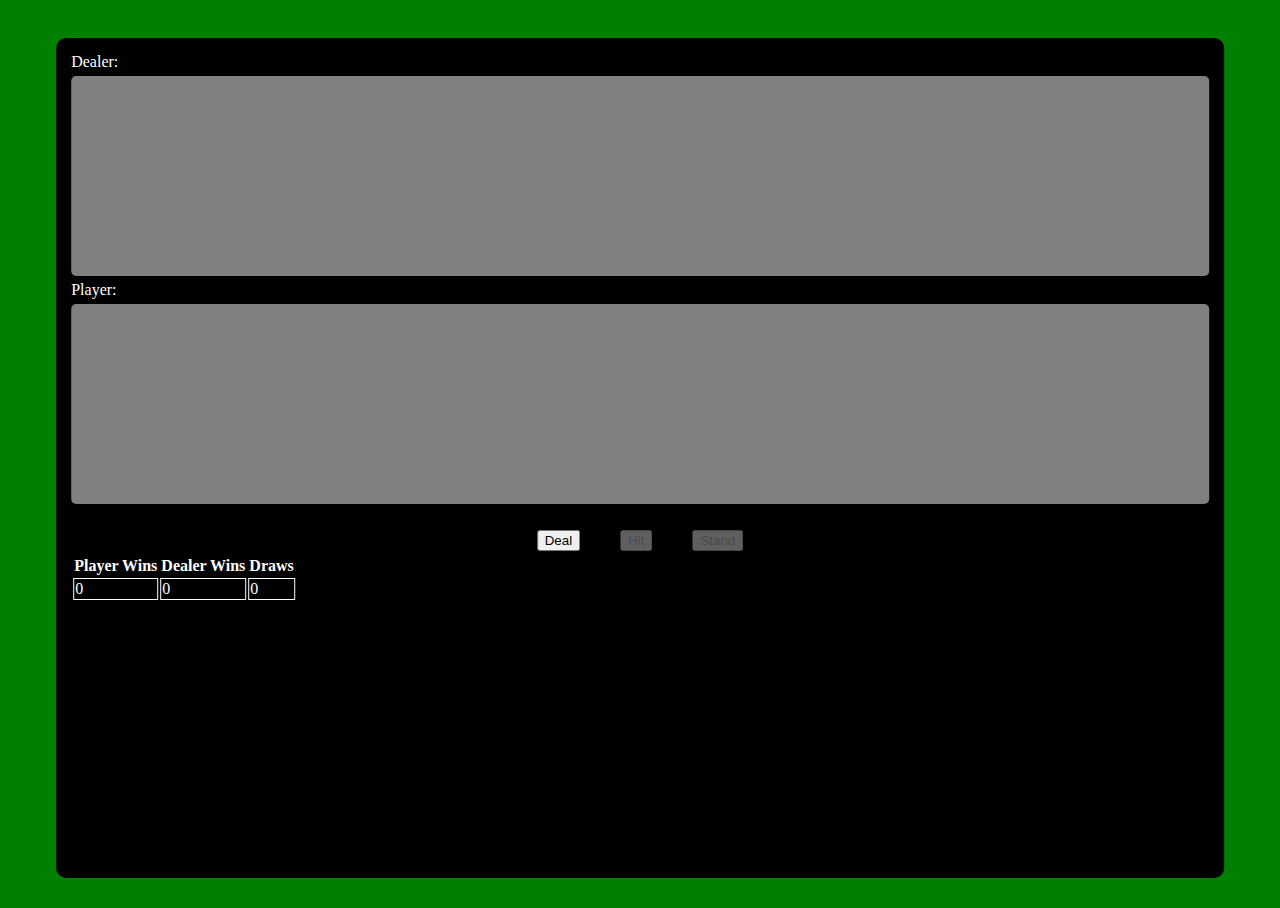
==== blackjack.html @ 348bcf6a "Initial commit: Mostly working blackjack game using javascript." ====
<!DOCTYPE html>
<html>

<head>
    <meta charset="utf-8">
    <title>BlackJack!</title>
    <link rel="stylesheet" href="css/master.css" media="screen" title="no title">
    <script src="jquery-3.1.1.js"></script>
    <script src="blackjack.js"></script>
</head>

<body>
    <div id="table">
        <label class="label">Dealer: </label>
        <label id="dealer-points" class="points"></label>
        <div id="dealer-hand" class="hand">
        </div>
        <label class="label">Player: </label>
        <label id="player-points" class="points"></label>
        <div id="player-hand" class="hand">
        </div>
        <div class="buttons">
            <button id="deal-button">Deal</button>
            <button id="hit-button">Hit</button>
            <button id="stand-button">Stand</button>
        </div>
        <div>
            <h2 class="message"></h2>
            <table class="wins">
                <tr>
                    <th>Player Wins</th>
                    <th>Dealer Wins</th>
                    <th>Draws</th>
                </tr>
                <tr>
                    <td class="playerw"></td>
                    <td class="dealerw"></td>
                    <td class="draw"></td>
                </tr>
            </table>
        </div>
    </div>
</body>

</html>
---- css/master.css ----
body {
    background: green;
    height: 100%;
}

html {
    height: 100%;
}

#table {
    position: relative;
    display: inline-block;
    width: 90%;
    height: 90%;
    top: 50%;
    left: 50%;
    transform: translate(-50%, -50%);
    color: white;
    background: black;
    padding: 15px;
    border-radius: 10px;
}

#dealer-hand, #player-hand {
    height: 200px;
    width: auto;
    background: gray;
    margin: auto;
    margin-top: 5px;
    margin-bottom: 5px;
    border-radius: 5px;
}

.buttons {
    text-align: center;
    font-size: 10em;
    margin-top: -110px;
}

.message {
    margin-top: -50px;
}

#dealer-hand>img, #player-hand>img {
    margin-top: 5px;
    margin-left: 5px;
}

td {
    border: 1px solid white;
}
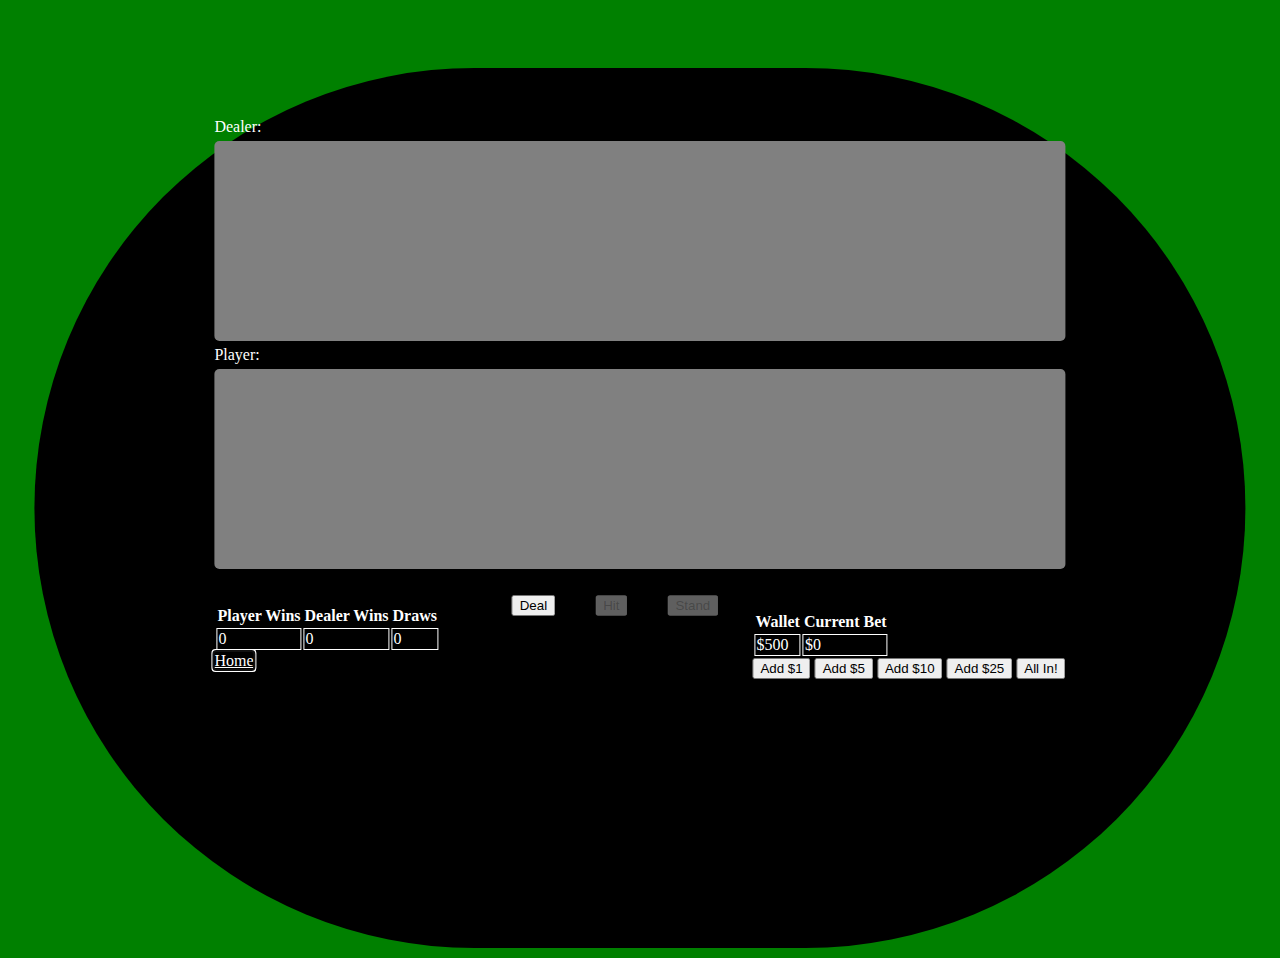
==== commit d69c282a: "Add test deck. Add betting function. Add home button which refreshes page." ====
--- a/blackjack.html
+++ b/blackjack.html
@@ -23,6 +23,7 @@
             <button id="deal-button">Deal</button>
             <button id="hit-button">Hit</button>
             <button id="stand-button">Stand</button>
+            <!-- <button id="start-button">Start</button> -->
         </div>
         <div>
             <h2 class="message"></h2>
@@ -38,6 +39,25 @@
                     <td class="draw"></td>
                 </tr>
             </table>
+            <a id="homeButton" href="javascript:history.go(0)" autofocus>Home</a>
+        </div>
+        <div id="placeBets">
+            <h2 class="betting"></h2>
+            <table class="bets">
+                <tr>
+                    <th>Wallet</th>
+                    <th>Current Bet</th>
+                </tr>
+                <tr>
+                    <td>$<span class="wallet"></span></td>
+                    <td class="curBet"><label  for="">$<span id="betAmount"></span></label></td>
+                </tr>
+            </table>
+            <button class="bet" id="bet1" type="button" name="button">Add $1</button>
+            <button class="bet" id="bet5" type="button" name="button">Add $5</button>
+            <button class="bet" id="bet10" type="button" name="button">Add $10</button>
+            <button class="bet" id="bet25" type="button" name="button">Add $25</button>
+            <button class="bet" id="betAll" type="button" name="button">All In!</button>
         </div>
     </div>
 </body>
--- a/css/master.css
+++ b/css/master.css
@@ -1,6 +1,7 @@
 body {
     background: green;
     height: 100%;
+    padding: 50px 100px 0 100px;
 }
 
 html {
@@ -10,15 +11,15 @@
 #table {
     position: relative;
     display: inline-block;
-    width: 90%;
-    height: 90%;
+    width: 80%;
+    height: 80%;
     top: 50%;
     left: 50%;
     transform: translate(-50%, -50%);
     color: white;
     background: black;
-    padding: 15px;
-    border-radius: 10px;
+    padding: 50px 180px 110px 180px;
+    border-radius: 500px;
 }
 
 #dealer-hand, #player-hand {
@@ -35,10 +36,16 @@
     text-align: center;
     font-size: 10em;
     margin-top: -110px;
+    margin-left: -50px;
 }
 
 .message {
-    margin-top: -50px;
+    margin-top: -65px;
+    line-height: normal;
+}
+
+.wins {
+  margin-top: -10px
 }
 
 #dealer-hand>img, #player-hand>img {
@@ -46,6 +53,15 @@
     margin-left: 5px;
 }
 
+#homeButton {
+  color: white;
+}
+
 td {
     border: 1px solid white;
 }
+
+#placeBets {
+    float: right;
+    margin-top: -80px;
+}
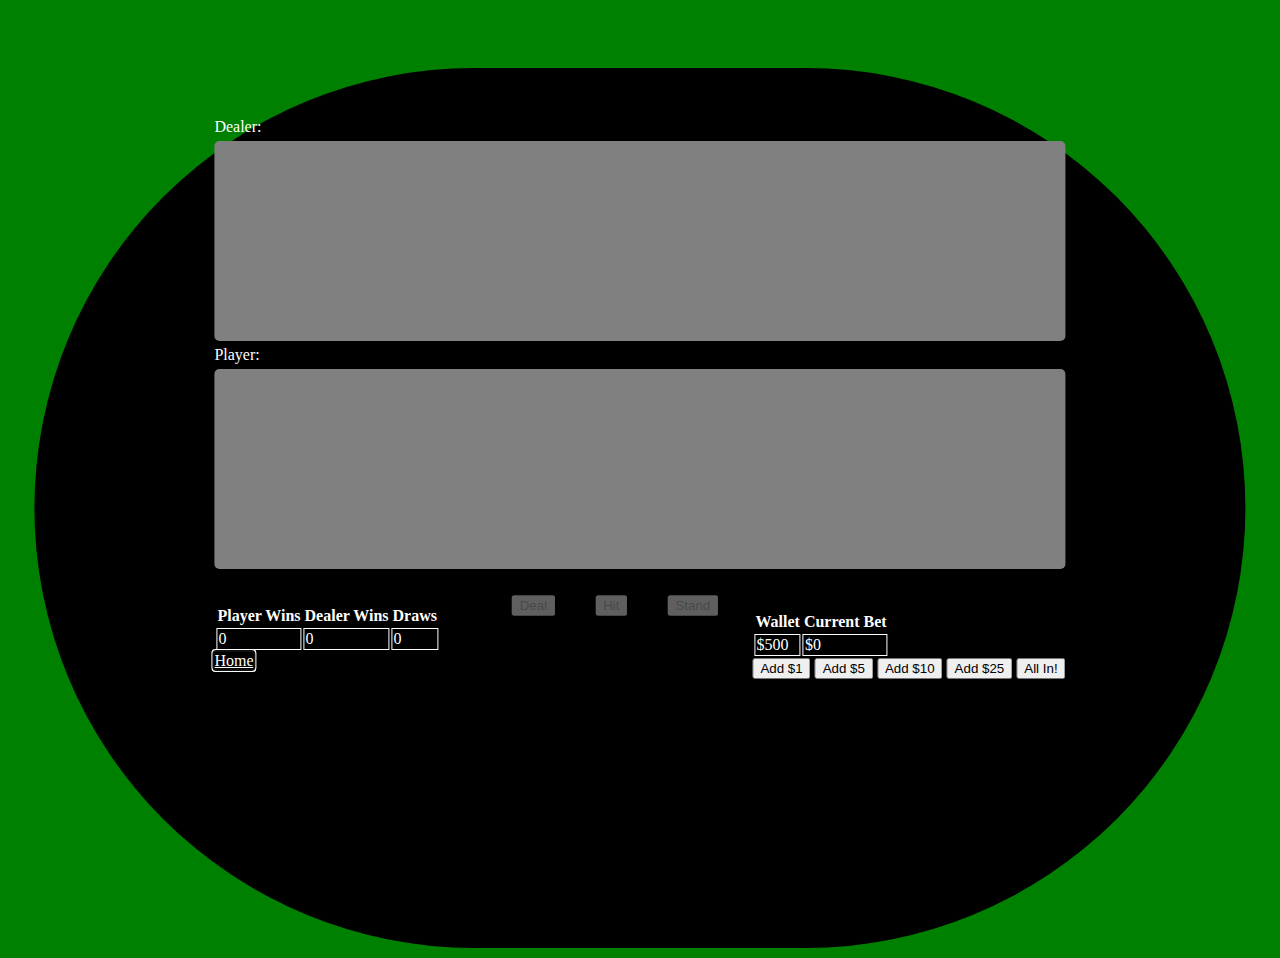
==== commit 75ba2553: "Moved script files in javascript subdirectory." ====
--- a/blackjack.html
+++ b/blackjack.html
@@ -5,8 +5,8 @@
     <meta charset="utf-8">
     <title>BlackJack!</title>
     <link rel="stylesheet" href="css/master.css" media="screen" title="no title">
-    <script src="jquery-3.1.1.js"></script>
-    <script src="blackjack.js"></script>
+    <script src="javascript/jquery-3.1.1.js"></script>
+    <script src="javascript/blackjack.js"></script>
 </head>
 
 <body>
